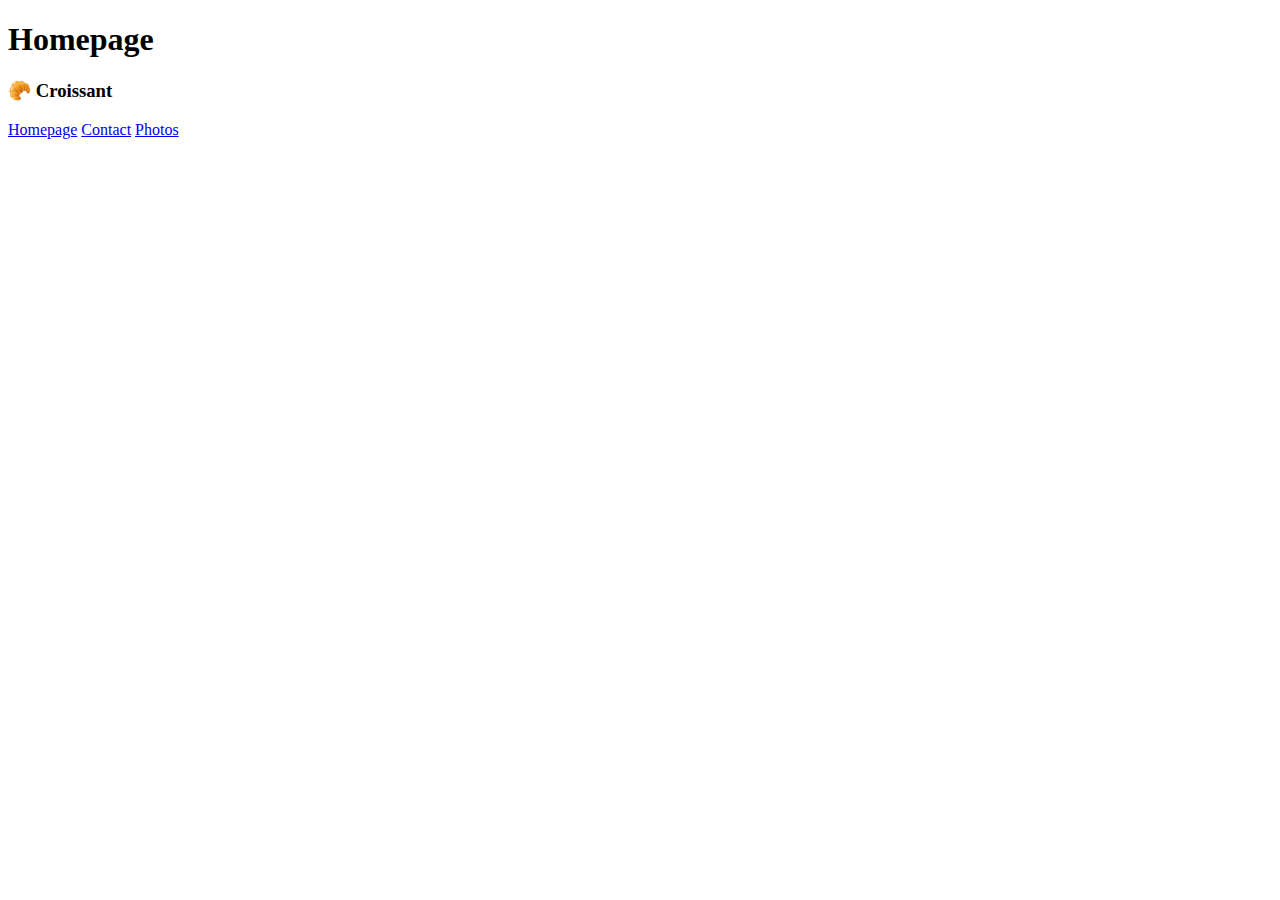
==== index.html @ d8a50213 "Set up initial html pages" ====
<!DOCTYPE html>
<html lang="en">
  <head>
    <meta charset="UTF-8" />
    <meta http-equiv="X-UA-Compatible" content="IE=edge" />
    <meta name="viewport" content="width=device-width, initial-scale=1.0" />
    <title>Croissant</title>
  </head>
  <body>
    <h1>Homepage</h1>
    <h3>🥐 Croissant</h3>
    <a href="/">Homepage</a>
    <a href="/contact.html">Contact</a>
    <a href="/photo.html">Photos</a>
  </body>
</html>
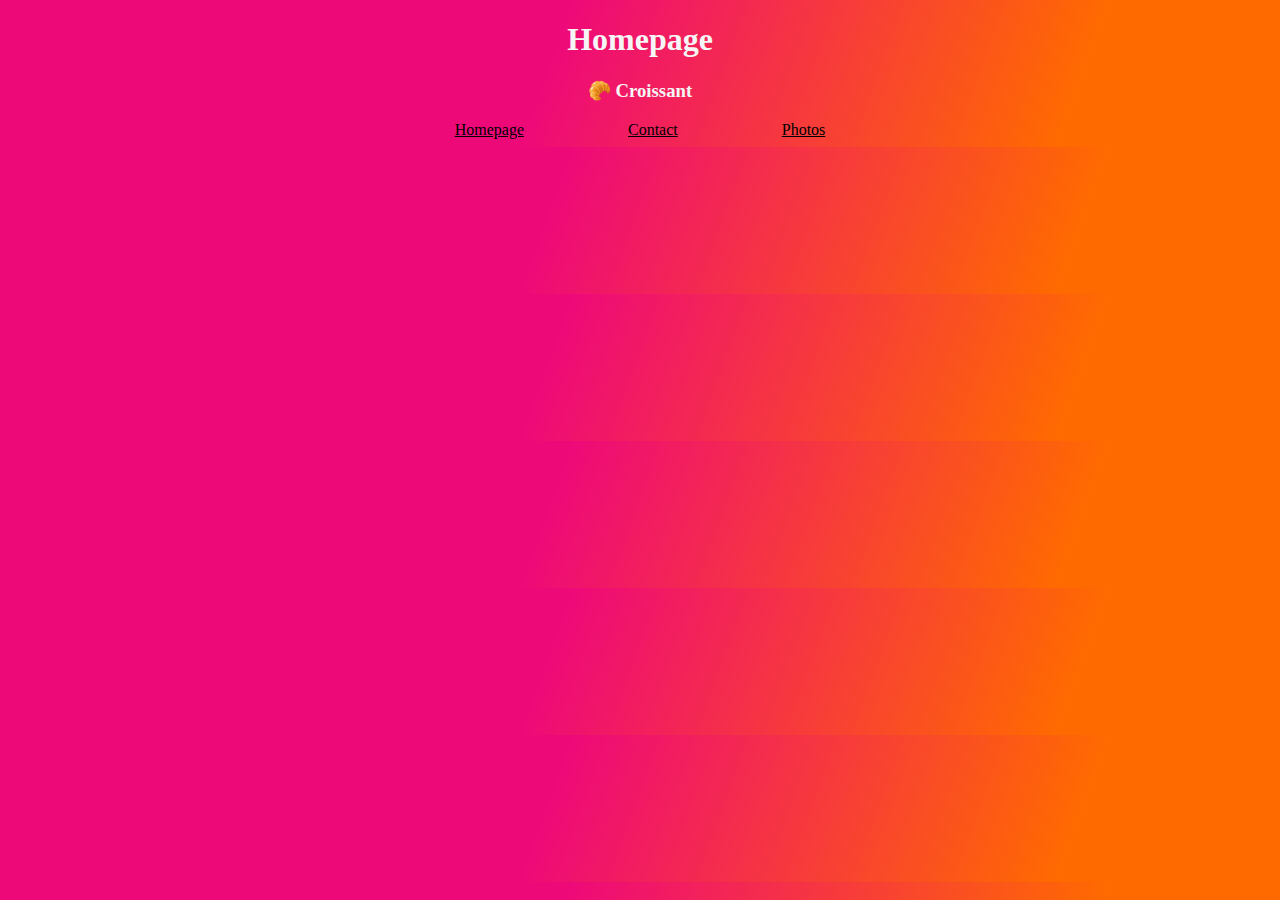
==== commit 7d50cae1: "Updated CSS" ====
--- a/index.html
+++ b/index.html
@@ -5,6 +5,7 @@
     <meta http-equiv="X-UA-Compatible" content="IE=edge" />
     <meta name="viewport" content="width=device-width, initial-scale=1.0" />
     <title>Croissant</title>
+    <link rel="stylesheet" href="/src/style.css" />
   </head>
   <body>
     <h1>Homepage</h1>
--- a/src/style.css
+++ b/src/style.css
@@ -0,0 +1,14 @@
+body {
+  background: linear-gradient(
+    109.8deg,
+    rgb(238, 9, 121) 42.8%,
+    rgb(255, 106, 0) 83.3%
+  );
+  text-align: center;
+  color: whitesmoke;
+}
+
+a {
+  padding: 50px;
+  color: black;
+}
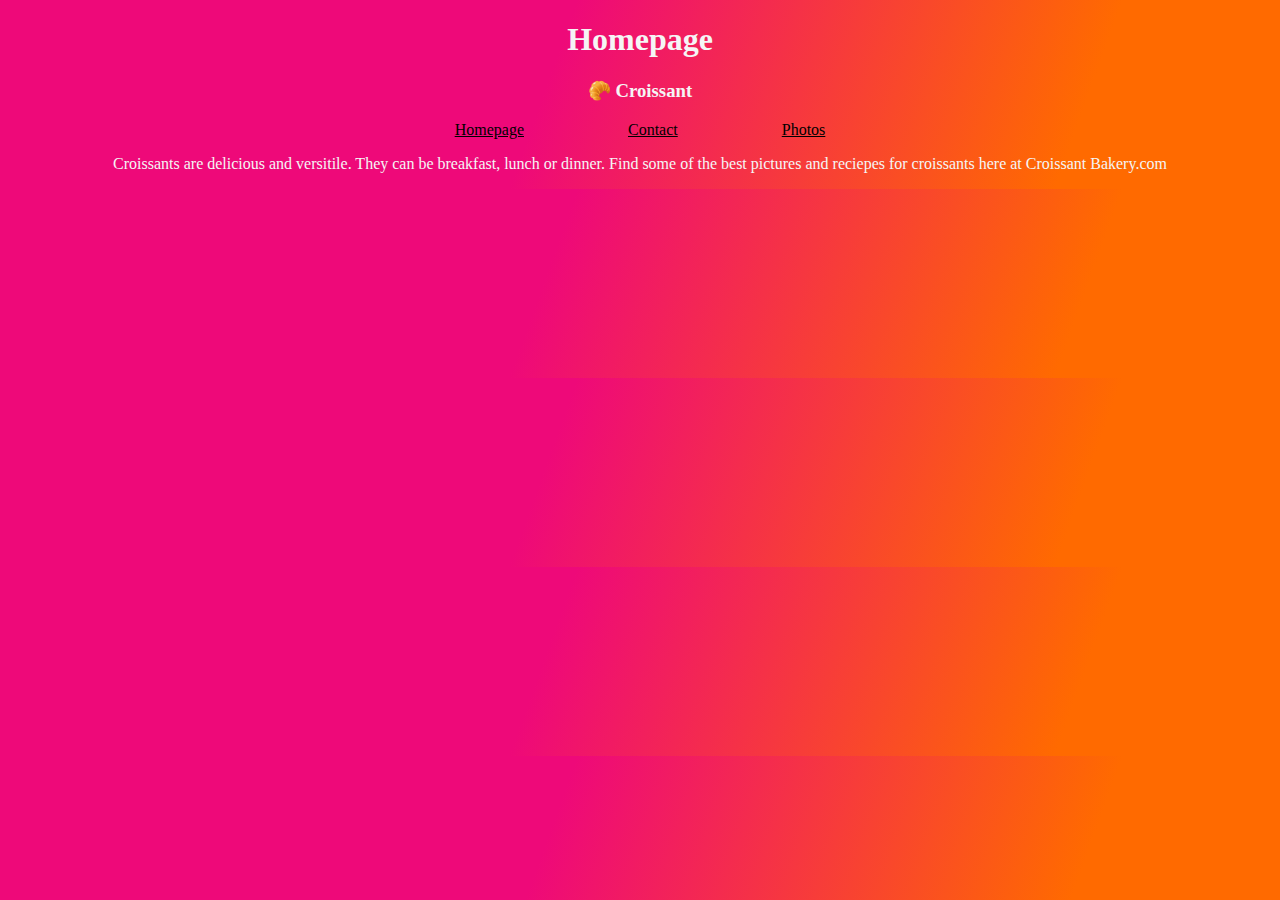
==== commit 83f363df: "Incorporated SEO" ====
--- a/index.html
+++ b/index.html
@@ -4,7 +4,11 @@
     <meta charset="UTF-8" />
     <meta http-equiv="X-UA-Compatible" content="IE=edge" />
     <meta name="viewport" content="width=device-width, initial-scale=1.0" />
-    <title>Croissant</title>
+    <title>Croissant-Bakery.com</title>
+    <meta
+      name="description"
+      content="The very best croissant pictures and recipes"
+    />
     <link rel="stylesheet" href="/src/style.css" />
   </head>
   <body>
@@ -13,5 +17,10 @@
     <a href="/">Homepage</a>
     <a href="/contact.html">Contact</a>
     <a href="/photo.html">Photos</a>
+    <p>
+      Croissants are delicious and versitile. They can be breakfast, lunch or
+      dinner. Find some of the best pictures and reciepes for croissants here at
+      Croissant Bakery.com
+    </p>
   </body>
 </html>
--- a/src/style.css
+++ b/src/style.css
@@ -12,3 +12,8 @@
   padding: 50px;
   color: black;
 }
+
+img {
+  border-radius: 4px;
+  width: 300px;
+}
